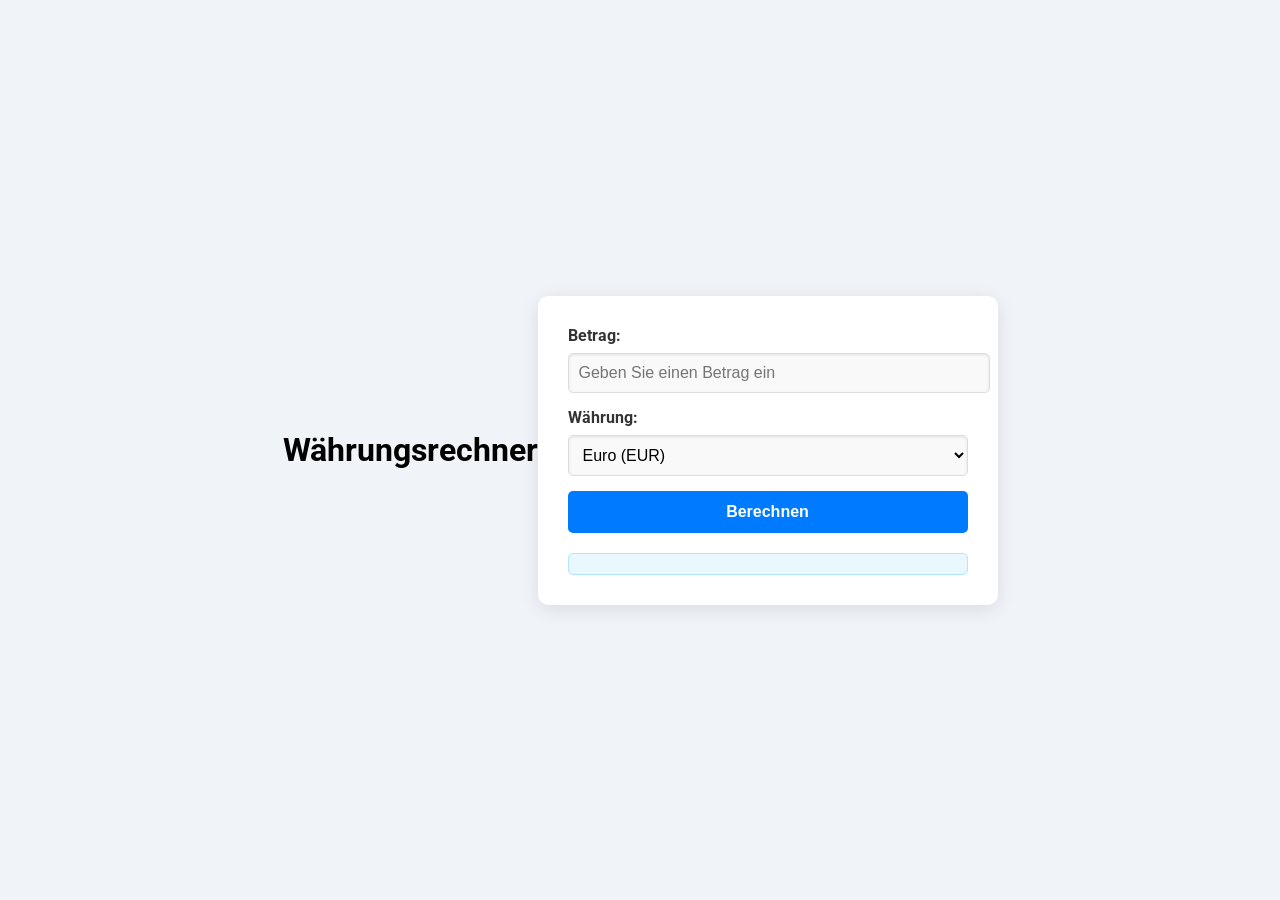
==== Währungsumrechnung/WU.html @ 2b97c0c0 "22.08" ====
<!DOCTYPE html>
<html lang="de">
<head>
    <meta charset="UTF-8">
    <meta name="viewport" content="width=device-width, initial-scale=1.0">
    <title>Einfaches Formular</title>
    <link rel="stylesheet" href="style.css">
    <link href="https://fonts.googleapis.com/css2?family=Roboto:wght@400;700&display=swap" rel="stylesheet">
    
    <h1>Währungsrechner</h1> 
</head>

<body>
  
    <div class="container">
        <form id="waehrungsForm">
            <label for="betrag">Betrag:</label>
            <input type="number" id="betrag" name="betrag" placeholder="Geben Sie einen Betrag ein" required>
 
            <label for="waehrung">Währung:</label>
            <select id="waehrung" name="waehrung">
                <option value="eur">Euro (EUR)</option>
                <option value="usd">US-Dollar (USD)</option>
                <option value="gbp">Britisches Pfund (GBP)</option>
            </select>
 
            <button type="submit">Berechnen</button>
        </form>
 
        <div id="ergebnis">
            <!-- Das Ergebnis wird hier angezeigt -->
        </div>
    </div>
 
    <script src="script.js"></script>
</body>
</html>
---- Währungsumrechnung/style.css ----
/* Allgemeines Styling */
body {
    font-family: 'Roboto', sans-serif; /* Modernere Schriftart */
    display: flex;
    justify-content: center;
    align-items: center;
    height: 100vh;
    background-color: #f0f4f8; /* Hellgrauer Hintergrund für bessere Kontraste */
    margin: 0;
    padding: 20px; /* Etwas Puffer am Rand */
    box-sizing: border-box;
}

/* Formular-Container */
.container {
    background-color: #ffffff;
    padding: 30px;
    border-radius: 10px; /* Mehr abgerundete Ecken */
    box-shadow: 0 4px 20px rgba(0, 0, 0, 0.1); /* Weichere und größere Schatten */
    max-width: 400px; /* Begrenzung der Breite */
    width: 100%;
}

/* Formular-Elemente */
form {
    display: flex;
    flex-direction: column;
    width: 100%;
}

label {
    margin-bottom: 8px;
    font-weight: bold; /* Fettgedruckte Labels */
    color: #333;
}

input, select {
    width: 100%;
    padding: 10px;
    margin-bottom: 15px;
    border: 1px solid #ddd;
    border-radius: 5px;
    box-shadow: inset 0 1px 3px rgba(0, 0, 0, 0.1);
    font-size: 16px; /* Größere Schrift für bessere Lesbarkeit */
    background-color: #f9f9f9; /* Leichtes Grau für die Eingabefelder */
}

input:focus, select:focus {
    border-color: #007bff; /* Blaues Highlight bei Fokus */
    outline: none; /* Entfernt den Standard-Fokusrahmen */
    background-color: #ffffff; /* Weißes Hintergrund bei Fokus */
}

/* Button-Styling */
button {
    width: 100%;
    padding: 12px;
    background-color: #007bff;
    color: white;
    border: none;
    border-radius: 5px;
    cursor: pointer;
    font-size: 16px;
    font-weight: bold;
    transition: background-color 0.3s ease;
}

button:hover {
    background-color: #0056b3;
}

/* Ergebnis-Anzeige */
#ergebnis {
    margin-top: 20px;
    font-size: 18px;
    color: #007bff;
    font-weight: bold;
    text-align: center;
    padding: 10px;
    background-color: #e9f7fe;
    border-radius: 5px;
    border: 1px solid #b3e5fc;
}
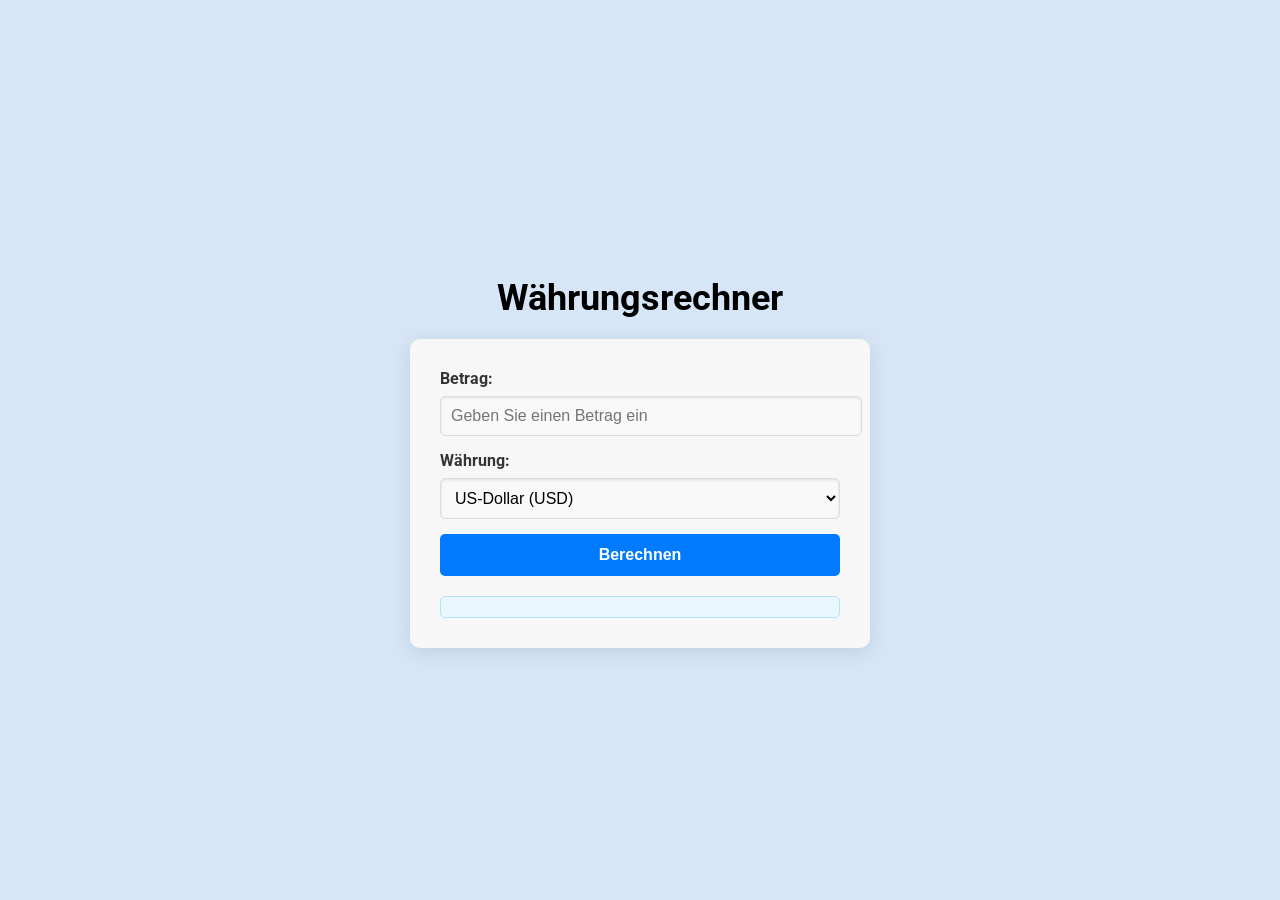
==== commit af5d3662: "29.08" ====
--- a/Währungsumrechnung/WU.html
+++ b/Währungsumrechnung/WU.html
@@ -1,37 +1,35 @@
 <!DOCTYPE html>
 <html lang="de">
-<head>
+
+<head>  
     <meta charset="UTF-8">
     <meta name="viewport" content="width=device-width, initial-scale=1.0">
     <title>Einfaches Formular</title>
     <link rel="stylesheet" href="style.css">
     <link href="https://fonts.googleapis.com/css2?family=Roboto:wght@400;700&display=swap" rel="stylesheet">
-    
-    <h1>Währungsrechner</h1> 
 </head>
 
 <body>
-  
+    <h1>Währungsrechner</h1> 
     <div class="container">
         <form id="waehrungsForm">
             <label for="betrag">Betrag:</label>
             <input type="number" id="betrag" name="betrag" placeholder="Geben Sie einen Betrag ein" required>
- 
+
             <label for="waehrung">Währung:</label>
             <select id="waehrung" name="waehrung">
-                <option value="eur">Euro (EUR)</option>
                 <option value="usd">US-Dollar (USD)</option>
                 <option value="gbp">Britisches Pfund (GBP)</option>
             </select>
- 
+
             <button type="submit">Berechnen</button>
         </form>
- 
+
         <div id="ergebnis">
             <!-- Das Ergebnis wird hier angezeigt -->
         </div>
     </div>
- 
+
     <script src="script.js"></script>
 </body>
-</html>+</html>
--- a/Währungsumrechnung/style.css
+++ b/Währungsumrechnung/style.css
@@ -2,18 +2,28 @@
 body {
     font-family: 'Roboto', sans-serif; /* Modernere Schriftart */
     display: flex;
+    flex-direction: column; /* Elemente untereinander anordnen */
     justify-content: center;
     align-items: center;
     height: 100vh;
-    background-color: #f0f4f8; /* Hellgrauer Hintergrund für bessere Kontraste */
+    background-color: #d6e6f7; /* Hellgrauer Hintergrund für bessere Kontraste */
     margin: 0;
     padding: 20px; /* Etwas Puffer am Rand */
     box-sizing: border-box;
 }
 
+/* Überschrift-Styling */
+h1 {
+    font-size: 36px; /* Größere Schriftgröße für die Überschrift */
+    color: #000000; /* Gleiche Farbe wie der Button und das Ergebnis */
+    margin-bottom: 20px; /* Abstand zum Formular */
+    text-align: center; /* Zentrierter Text */
+    font-weight: bold; /* Fettgedruckte Schrift */
+}
+
 /* Formular-Container */
 .container {
-    background-color: #ffffff;
+    background-color: #f7f7f7;
     padding: 30px;
     border-radius: 10px; /* Mehr abgerundete Ecken */
     box-shadow: 0 4px 20px rgba(0, 0, 0, 0.1); /* Weichere und größere Schatten */
